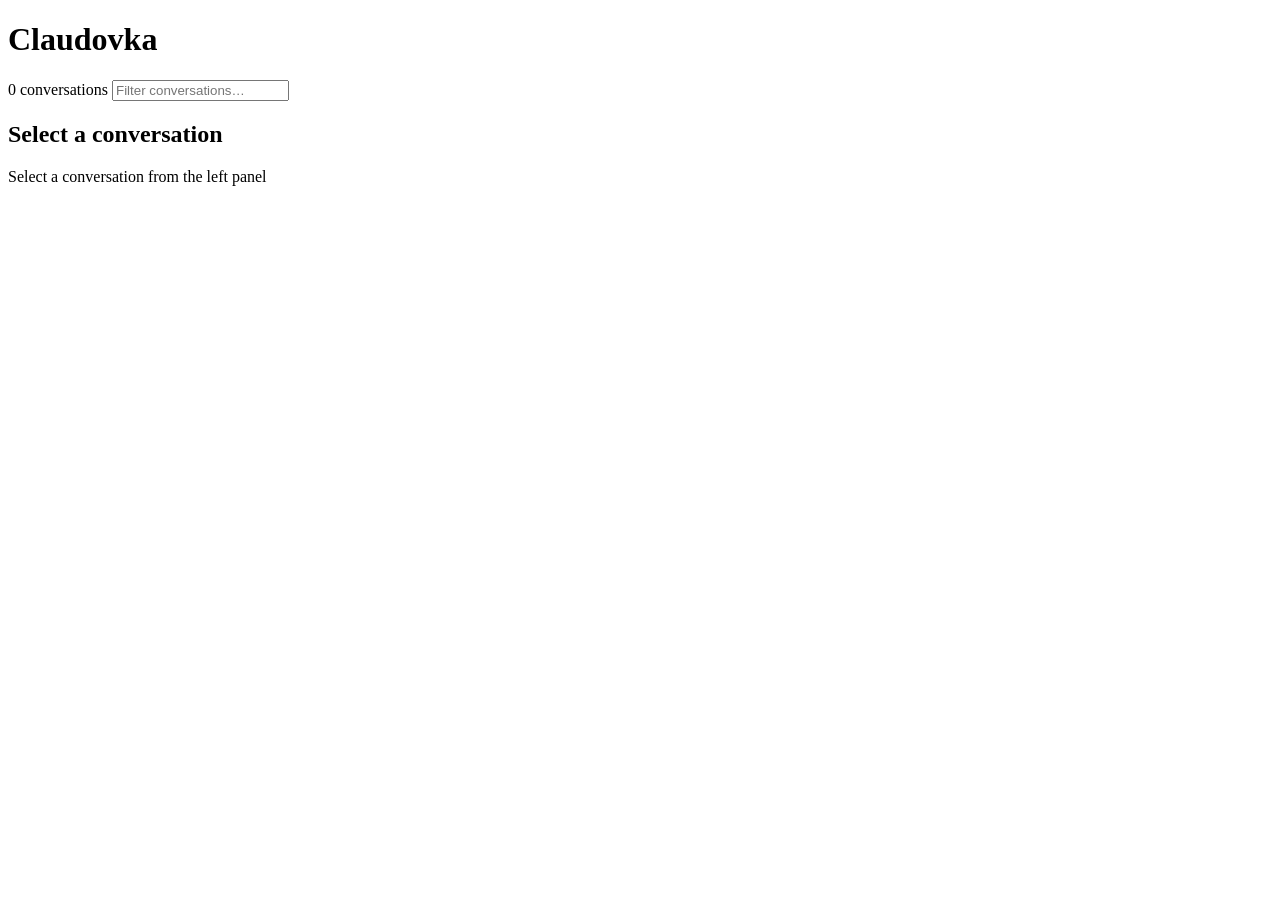
==== claudovka/src/dashboard/assets/index.html @ 2e85c71c "feat: add Phase 1 MITM proxy + openspec for Phase 2 PII protection - CONNECT + network-mode MITM pro" ====
<!DOCTYPE html>
<html lang="en">
<head>
  <meta charset="UTF-8">
  <meta name="viewport" content="width=device-width, initial-scale=1.0">
  <title>Claudovka — LLM Traffic Inspector</title>
  <link rel="stylesheet" href="/style.css">
</head>
<body>

<div id="topbar">
  <div id="status-dot"></div>
  <h1>Claudovka</h1>
  <span id="counter">0 conversations</span>
  <input id="search" type="search" placeholder="Filter conversations…">
</div>

<div id="main">
  <div id="conv-list">
    <!-- Conversation entries injected by app.js -->
  </div>

  <div id="detail">
    <div id="detail-header">
      <h2>Select a conversation</h2>
      <div id="detail-meta"></div>
    </div>
    <div id="messages">
      <div class="empty-state">Select a conversation from the left panel</div>
    </div>
  </div>
</div>

<script src="/app.js"></script>
</body>
</html>
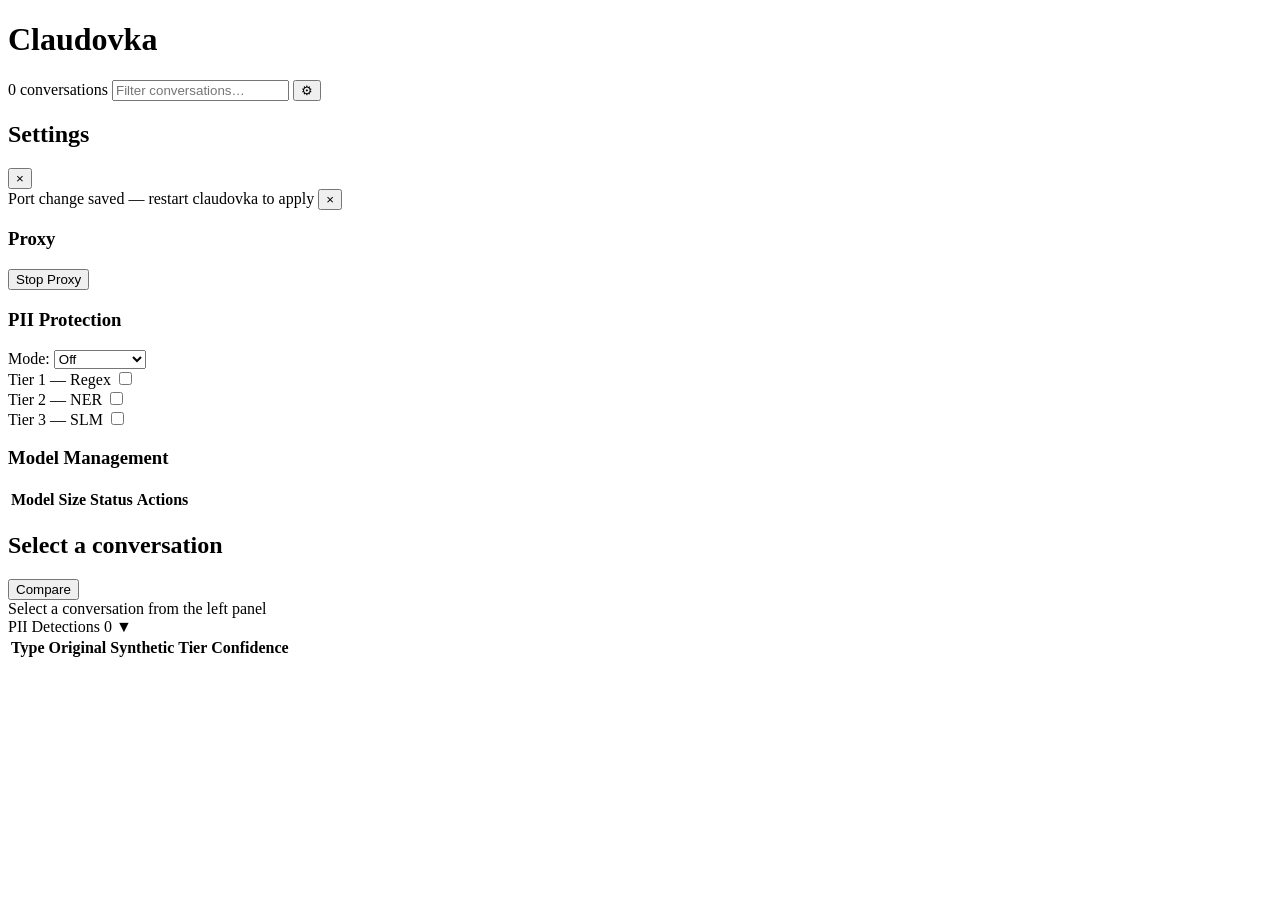
==== commit 49b1fd49: "feat: add PII pipeline, T3 standalone, packaging, tracing, and tests Implements multiple completed c" ====
--- a/claudovka/src/dashboard/assets/index.html
+++ b/claudovka/src/dashboard/assets/index.html
@@ -10,9 +10,66 @@
 
 <div id="topbar">
   <div id="status-dot"></div>
-  <h1>Claudovka</h1>
+  <h1>Claudovka<span id="version-badge" style="font-size:0.75em;opacity:0.6;margin-left:8px"></span></h1>
   <span id="counter">0 conversations</span>
   <input id="search" type="search" placeholder="Filter conversations…">
+  <button id="settings-btn" title="Settings">⚙</button>
+</div>
+
+<div id="settings-panel">
+  <div class="settings-header">
+    <h2>Settings</h2>
+    <button id="settings-close">×</button>
+  </div>
+
+  <!-- Restart banner -->
+  <div id="restart-banner" class="restart-banner hidden">
+    Port change saved — restart claudovka to apply
+    <button id="restart-banner-dismiss">×</button>
+  </div>
+
+  <!-- Proxy status section -->
+  <div class="settings-section">
+    <h3>Proxy</h3>
+    <div class="toggle-row">
+      <div class="proxy-status-dot stopped" id="proxy-status-dot"></div>
+      <button id="proxy-start-stop" data-running="true">Stop Proxy</button>
+    </div>
+  </div>
+
+  <!-- PII section -->
+  <div class="settings-section">
+    <h3>PII Protection</h3>
+    <div class="toggle-row">
+      <label>Mode:</label>
+      <select id="pii-mode-select" class="pii-mode-select">
+        <option value="off">Off</option>
+        <option value="detect-only">Detect Only</option>
+        <option value="replace">Replace</option>
+      </select>
+    </div>
+    <div class="toggle-row">
+      <label>Tier 1 — Regex</label>
+      <input type="checkbox" id="tier1-toggle" class="toggle-checkbox">
+    </div>
+    <div class="toggle-row">
+      <label>Tier 2 — NER</label>
+      <input type="checkbox" id="tier2-toggle" class="toggle-checkbox">
+    </div>
+    <div class="toggle-row">
+      <label>Tier 3 — SLM</label>
+      <input type="checkbox" id="tier3-toggle" class="toggle-checkbox">
+    </div>
+  </div>
+
+  <!-- Model management section -->
+  <div class="settings-section">
+    <h3>Model Management</h3>
+    <table class="model-table">
+      <thead><tr><th>Model</th><th>Size</th><th>Status</th><th>Actions</th></tr></thead>
+      <tbody id="model-table-body"></tbody>
+    </table>
+  </div>
 </div>
 
 <div id="main">
@@ -22,15 +79,49 @@
 
   <div id="detail">
     <div id="detail-header">
-      <h2>Select a conversation</h2>
-      <div id="detail-meta"></div>
+      <div id="detail-title">
+        <h2>Select a conversation</h2>
+        <div id="detail-meta"></div>
+      </div>
+      <button id="compare-btn" class="compare-btn hidden" title="Toggle 4-column PII compare view">Compare</button>
     </div>
     <div id="messages">
       <div class="empty-state">Select a conversation from the left panel</div>
+    </div>
+    <div id="detection-sidebar" class="hidden"></div>
+    <div id="pii-panel" class="pii-panel hidden">
+      <div class="pii-panel-header" id="pii-panel-toggle">
+        <span class="pii-panel-title">PII Detections</span>
+        <span class="pii-panel-count" id="pii-count">0</span>
+        <span class="pii-panel-chevron" id="pii-chevron">&#9660;</span>
+      </div>
+      <div class="pii-panel-body" id="pii-panel-body">
+        <table class="pii-table">
+          <thead>
+            <tr>
+              <th>Type</th>
+              <th>Original</th>
+              <th>Synthetic</th>
+              <th>Tier</th>
+              <th>Confidence</th>
+            </tr>
+          </thead>
+          <tbody id="pii-table-body"></tbody>
+        </table>
+      </div>
     </div>
   </div>
 </div>
 
 <script src="/app.js"></script>
+<script>
+fetch('/api/version')
+  .then(r => r.json())
+  .then(d => {
+    const el = document.getElementById('version-badge');
+    if (el) el.textContent = 'v' + d.version;
+  })
+  .catch(() => {});
+</script>
 </body>
 </html>
